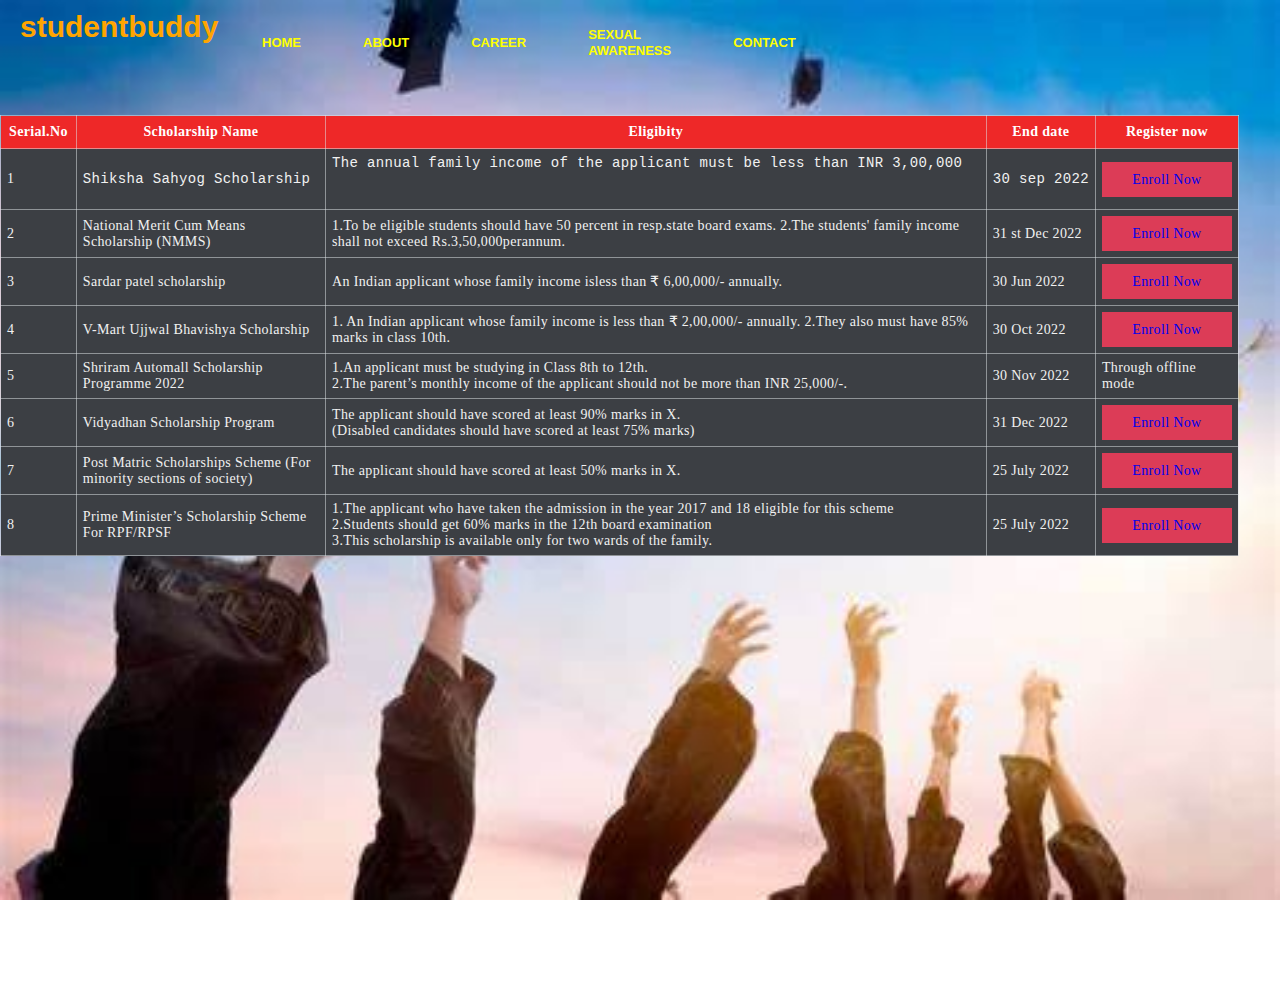
==== sg.html @ abee6281 "Add files via upload" ====
<!DOCTYPE html>
<html lang="en">
<head>
    <meta charset="UTF-8">
    <meta http-equiv="X-UA-Compatible" content="IE=edge">
    <meta name="viewport" content="width=device-width, initial-scale=1.0">
    <title>scholarship</title>
    <link rel = "stylesheet" href="sm2.css">
</head>
<body>
<div class="main">
<div class="bar">
    <div class = "icon">
<h2 class ="logo">studentbuddy</h2>
    </div>

<div class="menu">
    <nav>
     <ul>
        <li><a href = "index.html"> HOME</a></li>
        <li><a href = "about.html"> ABOUT</a></li>
        <li><a href = "career.html">CAREER </a></li>
        <li><a href = "#">SEXUAL AWARENESS </a>
            <ul>
                <li><a href="sex.html">Videos</a></li>
                <li><a href="acts.html">Acts on Sexual abuses</a></li>
            </ul>
        <li><a href = "contact.html"> CONTACT </a></li>
     </ul>
     </nav>
</div>

    
    </div class="table-container">
    <h1 class="heading">  </h1>
    <table  style="width :500px"class="table">
        <thead>
            <tr>
                <th>Serial.No</th>
                <th>Scholarship Name</th>
                <th>Eligibity</th>
               <th>End date</th> 
               <th>Register now</th>
            </tr>
                </thead>
<tbody><tr>
    <td data-label="Serial.No">1</td>
            <td data-label="Scholarship Name"><pre>
Shiksha Sahyog Scholarship </pre></td>
                <td data-label="Eligibity">
                     
                    <pre>
The annual family income of the applicant must be less than INR 3,00,000  <br> 
                  </pre>  </td>
                    <td data-label="End date">
                    
      <pre>30 sep 2022</pre>
                        </td>
                        <td data-label="#"><a href="https://www.vidhyaa.in/scholarship/nsdl-shiksha-sahyog-scholarship-for-10th-students" class ="btn">Enroll Now</a></td></tr>
                      
                             <tr> <td data-label="Serial.No">2</td>
                                <td data-label="Scholarship Name">
                                National Merit Cum Means Scholarship (NMMS)<br></td>
                                        <td data-label="Eligibity">
                                             
                                            
1.To be eligible students should have 50 percent in resp.state board exams.
2.The students' family income shall not exceed Rs.3,50,000perannum.
                                            </td>
                                            <td data-label="End date">
                                            
         31 st Dec 2022
                                                </td>
                                                <td data-label="#"><a href="https://www.embibe.com/exams/nmms-apply-online/" class ="btn">Enroll Now</a></td></tr>
                                                <tr>
                                                    <td data-label="Serial.No">3</td>
                                                    <td data-label="Scholarship Name">
                                                
                                        Sardar patel scholarship     <br>                              </td>
                                                        <td data-label="Eligibity">
                                                             
                                                            
                 An Indian applicant whose family income isless than ₹ 6,00,000/- annually.    <br>                                         
                                                            </td>
                                                            <td data-label="End date">
                                                        
        30 Jun 2022                                        
                                                                </td>
                                                                <td data-label="#"><a href="https://www.examsplanner.in/scholarship/sardar-patel-scholarship/" class ="btn">Enroll Now</a></td></tr>
                                                                <tr>
                                                                    <td data-label="Serial.No">4</td>
                                                                    <td data-label="Scholarship Name">
                                                                
                V-Mart Ujjwal Bhavishya Scholarship  <br>
                                                                </td>
                                                                      
                  <td data-label="Eligibity">
                                                                             
                                                                           
    1. An Indian applicant whose family income is less than ₹ 2,00,000/- annually.  
    2.They also must have 85% marks in class 10th.                                           
                                                                            </td>
                                                                            <td data-label="End date">
                                                                            
                        30 Oct 2022                                        
                                                                                </td>
                                                                                <td data-label="#"><a href="https://www.registrationstatus.in/ujjwal-bhavishya-scholarship/" class ="btn">Enroll Now</a></td></tr>
                                                                                
                                                                                <tr>
                                                                                    <td data-label="Serial.No">5</td>
                                                                                    <td data-label="Scholarship Name">
                                                                                
                Shriram Automall Scholarship Programme  2022<br>
                                                                                </td>
                                                                            
                                  <td data-label="Eligibity">
                                                                                             
                                                                                            
                 1.An applicant must be studying in Class 8th to 12th.<br>
                 2.The parent’s monthly income of the applicant should not be more than INR 25,000/-.<br>
                                 
                                                                                            </td>
                                                                                            <td data-label="End date">
                                                                                            
                                        30 Nov 2022                                        
                                                                                                </td>
                                                                                                <td data-label="#">Through offline mode</td></tr>
                                                                                            
                                                                                               <tr>
                                                                                                <td data-label="Serial.No">6</td>
                                                                                                <td data-label="Scholarship Name">
                                                                                              
                         Vidyadhan Scholarship Program<br>
                                                                                            </td>
                                                                                                  
                                              <td data-label="Eligibity">
                                                                                                         
                                                                                                        
                The applicant should have scored at least 90% marks in X.<br>
                (Disabled candidates should have scored at least 75% marks)   <br>                              </td>
                                                                                                        <td data-label="End date">
                                                                                                        
                                                    31 Dec 2022                                        
                                                                                                            </td>
                                                                                                            <td data-label="#"><a href="https://www.vidyadhan.org/apply" class ="btn">Enroll Now</a></td></tr>     
                                                                                                                                                                                                           
                                                                                            
                                                                                                                <tr>
                                                                                                                    <td data-label="Serial.No">7</td>
                                                                                                                    <td data-label="Scholarship Name">
                                                                                                                                                                                         
                                                Post Matric Scholarships Scheme (For minority sections of society)                                                                                         
                                                                                
                                                                                                            </td>
                                                                                                                  
                                                              <td data-label="Eligibity">
                                                                                                                         
                                                                                                                        
                                The applicant should have scored at least 50% marks in X. <br>
                                                          </td>
                                                                                                                        <td data-label="End date">
                                                                                                                        
                                                                    25 July 2022                                        
                                                                                                                            </td>
                                                                                                                            <td data-label="#"><a href="https://www.minorityaffairs.gov.in/SCHEMES/PERFORMANCE/Scholarship-Schemes/post-matric-scholarship-scheme" class ="btn">Enroll Now</a></td></tr>     
                                                                                                                                                                                                                           

                                                                                                                            <tr>
                                                                                                                                <td data-label="Serial.No">8</td>
                                                                                                                                <td data-label="Scholarship Name">
                                                                                                                                                                                                     
                                                                                                                                    Prime Minister’s Scholarship Scheme For RPF/RPSF                                                                                     
                                                                                            
                                                                                                                        </td>
                                                                                                                              
                                                                          <td data-label="Eligibity">
                                                                                                                                     
                                                                                                                                    
                                                                            1.The applicant who have taken the admission in the year 2017 and 18 eligible for this scheme<br>
                                                                            2.Students should get 60% marks in the 12th board examination<br>
                                                                            3.This scholarship is available only for two wards of the family. <br>
                                                                      </td>
                                                                                                                                    <td data-label="End date">
                                                                                                                                    
                                                                                25 July 2022                                        
                                                                                                                                        </td>
                                                                                                                                        <td data-label="#"><a href="https://scholarships.gov.in/" class ="btn">Enroll Now</a></td></tr>     
                                                                                                                                                                                                                                                                                                                                    
                                                                                                                                                                                                 
                                                                                               
        </tbody>
    </table>

</body>
</html>
---- sm2.css ----
*{

    margin:0;
    padding:0;

}
.main{

    width:100%;
    background-image: url(chai.jpg);
    background-attachment: fixed;
    background-size: cover;
    background-position: absolute;
    background-repeat: no-repeat;
    background-size: 100% 100%;
    overflow-x: scroll;

    
    height:100vh;
   
    height: 109vh;
}
.bar
{
width: 100vw;
height:75px;
margin: auto;

}
.icon{

    width:200px;
    float:left;
    height:70px;
}

.logo{

    color:orange;
    font-size: 30px;
    font-family:Arial;
    padding-left: 20px;
    float:left;
    padding-top: 10px;
    
    
    }
.menu{

    width:400px;
    float:left;
    height:70px;

}
nav ul{

    float: left;
    display: flex;
    justify-content: center;
    align-items:center;
}

nav ul li{
    list-style: none;
    margin-left:62px;
    margin-top: 27px;
    font-size:13px;

}
nav ul li a{

    text-decoration: none;
    color:yellow;
    font-family:'Lucida Sans', 'Lucida Sans Regular', 'Lucida Grande', 'Lucida Sans Unicode', Geneva, Verdana, sans-serif;
    font-weight:bold;
    transition: 0.4s ease-in-out;
}
nav ul li a:hover{
    color:violet;
}
nav ul ul{
    position:absolute;
    top:60px;
    display:none;
    color: #ee2828;
    
}

nav ul li:hover > ul{
    display:block;
    line-height: 0%;
}
 nav ul ul li{
    width:150px;
    float:none;
    display:list-item;
    position:relative;
   

}
.one{
    width:100%;
    position: absolute;
top:50%;
    
    text-align: center;
    color:red;
    font-family:Impact, Haettenschweiler, 'Arial Narrow Bold', sans-serif;
    font-size: 7px;
list-style: none;
}
.table-container{
    padding: 0 10%;
    margin: 40px auto 0;
    top:50%;

}
.table{
    width:100%;
    top:50%;
    border-collapse:collapse;
    align-content: center;
}
.heading{
    font-size:40px;
    text-align:center;
    color:skyblue;
    margin-bottom:40px;
    top:40%;

}
.table thead{
    background-color:#ee2828;
    top:50%;
}

.table thead tr th{

font-size: 14px;
font-weight:600;
letter-spacing: 0.35px;
color:#ffffff;
opacity:1;
padding:8px;
vertical-align:top;
border:1px solid #dee2e685;

}
.table tbody tr td{
    
font-size:14px;
letter-spacing:0.35px;
font-weight:normal;
color:#f1f1f1;
background-color:#3c3f44;
padding:6px;
text-align:centre;
border:1px solid #dee2e685;

}
.table tbody tr td .btn{
width:130px;
text-decoration: none;
line-height: 35px;
display:block;
text-align: center;
background-color:rgb(220, 60, 87);

}
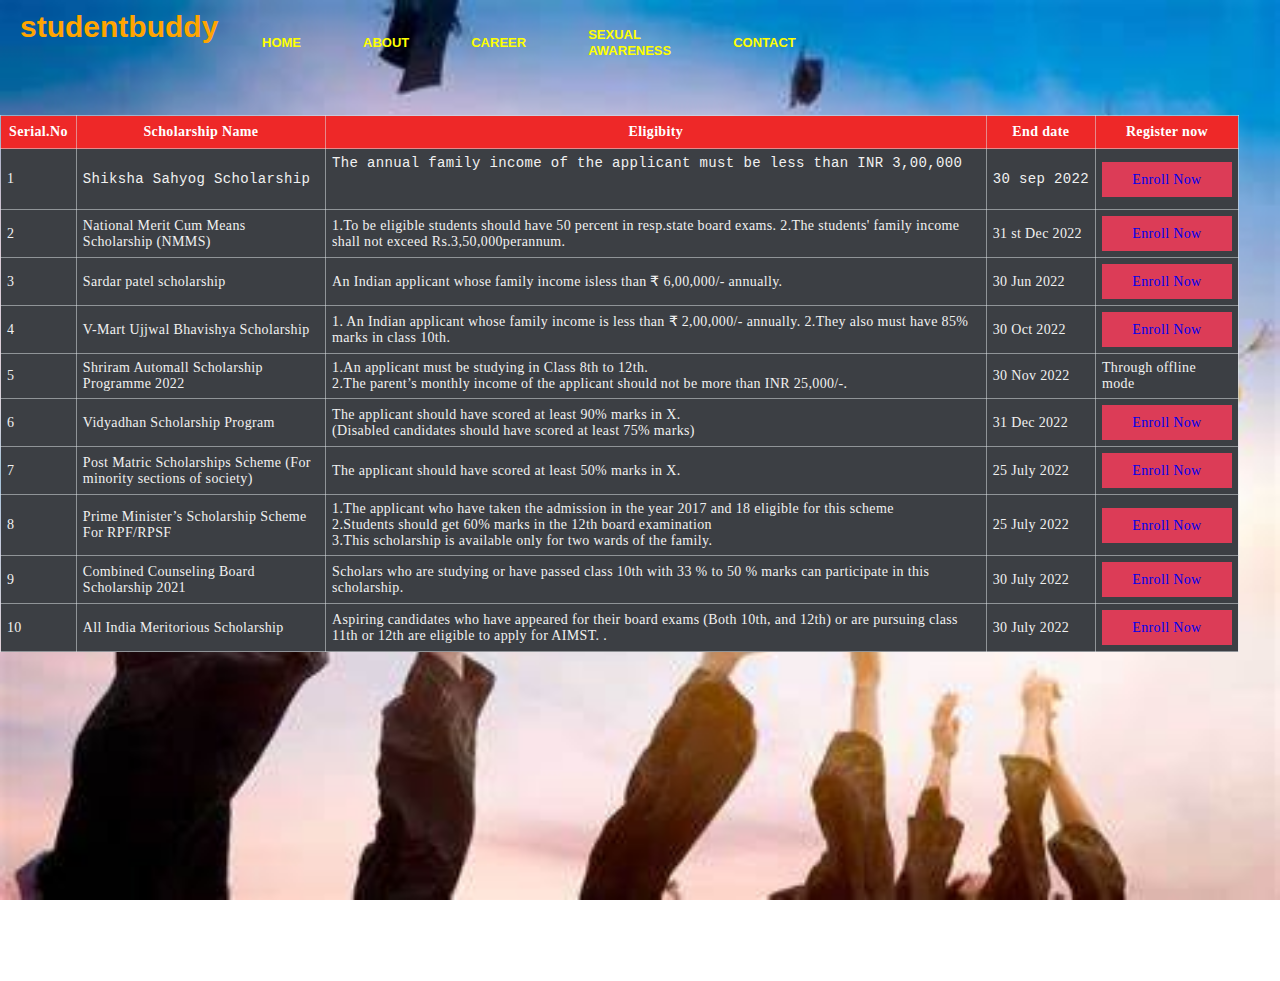
==== commit d767f0d1: "Add files via upload" ====
--- a/sg.html
+++ b/sg.html
@@ -184,9 +184,41 @@
                                                                                                                                     
                                                                                 25 July 2022                                        
                                                                                                                                         </td>
-                                                                                                                                        <td data-label="#"><a href="https://scholarships.gov.in/" class ="btn">Enroll Now</a></td></tr>     
+                                                                                                                                        <td data-label="#"><a href="https://www.ccbnic.in/scholarship-scheme" class ="btn">Enroll Now</a></td></tr>    
+                                                                                                                                        <tr>
+                                                                                                                                            <td data-label="Serial.No">9</td>
+                                                                                                                                            <td data-label="Scholarship Name">
+                                                                                                                                                                                                                 
+                                                                                                                                                Combined Counseling Board Scholarship 2021
+                                                                                                                                    </td>
+                                                                                                                                          
+                                                                                      <td data-label="Eligibity">
+                                                                                                                                                 
+                                                                                        Scholars who are studying or have passed class 10th with 33 % to 50 % marks can participate in this scholarship.<br>
+                                                                                  </td>
+                                                                                                                                                <td data-label="End date">
+                                                                                                                                                
+                                                                                            30 July 2022            
                                                                                                                                                                                                                                                                                                                                     
-                                                                                                                                                                                                 
+                      </td>
+                      <td data-label="#"><a href="https://www.ccbnic.in/scholarship-scheme" class ="btn">Enroll Now</a></td></tr>     
+                      <td data-label="Serial.No">10</td>
+                                                                                                                                            <td data-label="Scholarship Name">
+                                                                                                                                                                                                                 
+                                                                                                                                                All India Meritorious Scholarship
+                                                                                                                                    </td>
+                                                                                                                                          
+                                                                                      <td data-label="Eligibity">
+                                                                                                                                                 
+                                                                                        Aspiring candidates who have appeared for their board exams (Both 10th, and 12th) or are pursuing class 11th or 12th are eligible to apply for AIMST.
+ .<br>
+                                                                                  </td>
+                                                                                                                                                <td data-label="End date">
+                                                                                                                                                
+                                                                                            30 July 2022            
+                                                                                                                                                                                                                                                                                                                                    
+                      </td>
+                      <td data-label="#"><a href="https://www.aiste.in/applyonline" class ="btn">Enroll Now</a></td></tr>                                                                                                                                                                               
                                                                                                
         </tbody>
     </table>
